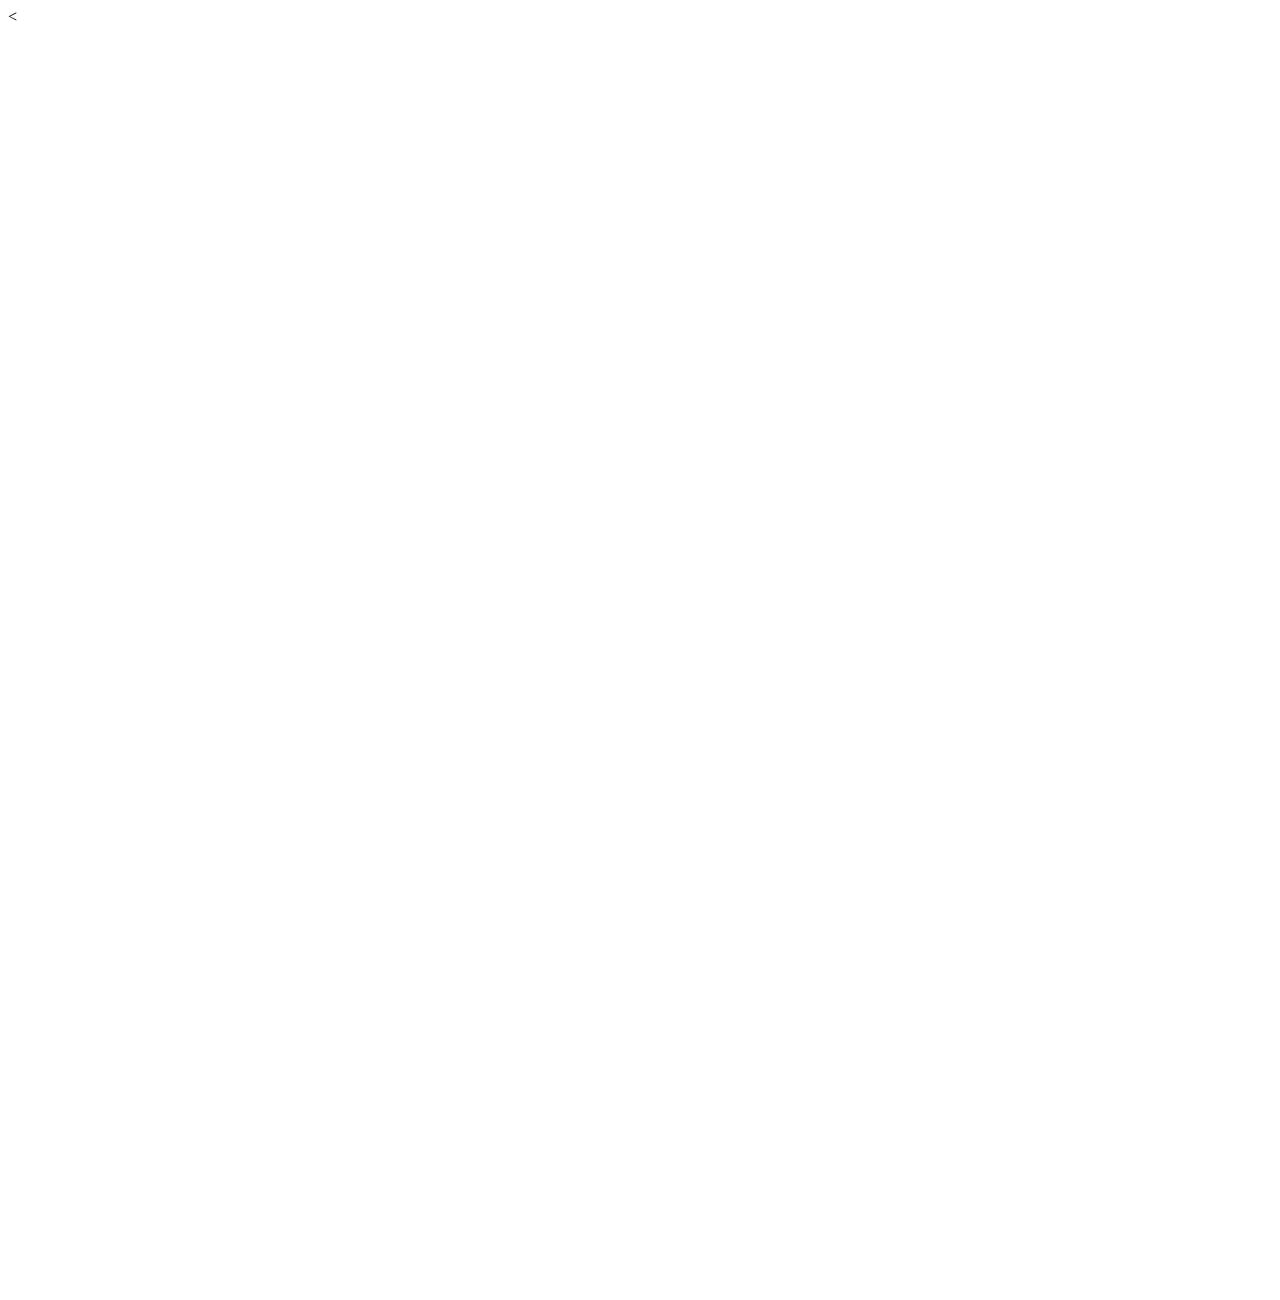
==== index.html @ 926a1ab6 "Add files via upload" ====
<!DOCTYPE html>
<html lang="en" dir="ltr">
  <head>
    <meta charset="utf-8">
    <title>chart project</title>
    <<link rel="stylesheet" href="styles.css">
  </head>
  <body>
  <div id="main">
    <iframe title="Which mayoral candidate got the most academics donations" aria-label="Bar Chart" id="datawrapper-chart-C6kLy" src="https://datawrapper.dwcdn.net/C6kLy/1/" scrolling="no" frameborder="0" style="width: 0; min-width: 100% !important; border: none;" height="1262"></iframe><script type="text/javascript">!function(){"use strict";window.addEventListener("message",(function(e){if(void 0!==e.data["datawrapper-height"]){var t=document.querySelectorAll("iframe");for(var a in e.data["datawrapper-height"])for(var r=0;r<t.length;r++){if(t[r].contentWindow===e.source)t[r].style.height=e.data["datawrapper-height"][a]+"px"}}}))}();
</script>
  </div>
  </body>
</html>
---- styles.css ----
body{
  background-color: white;
}
div#main{
  max-width: 700px;
  margin: 0 auto;
}
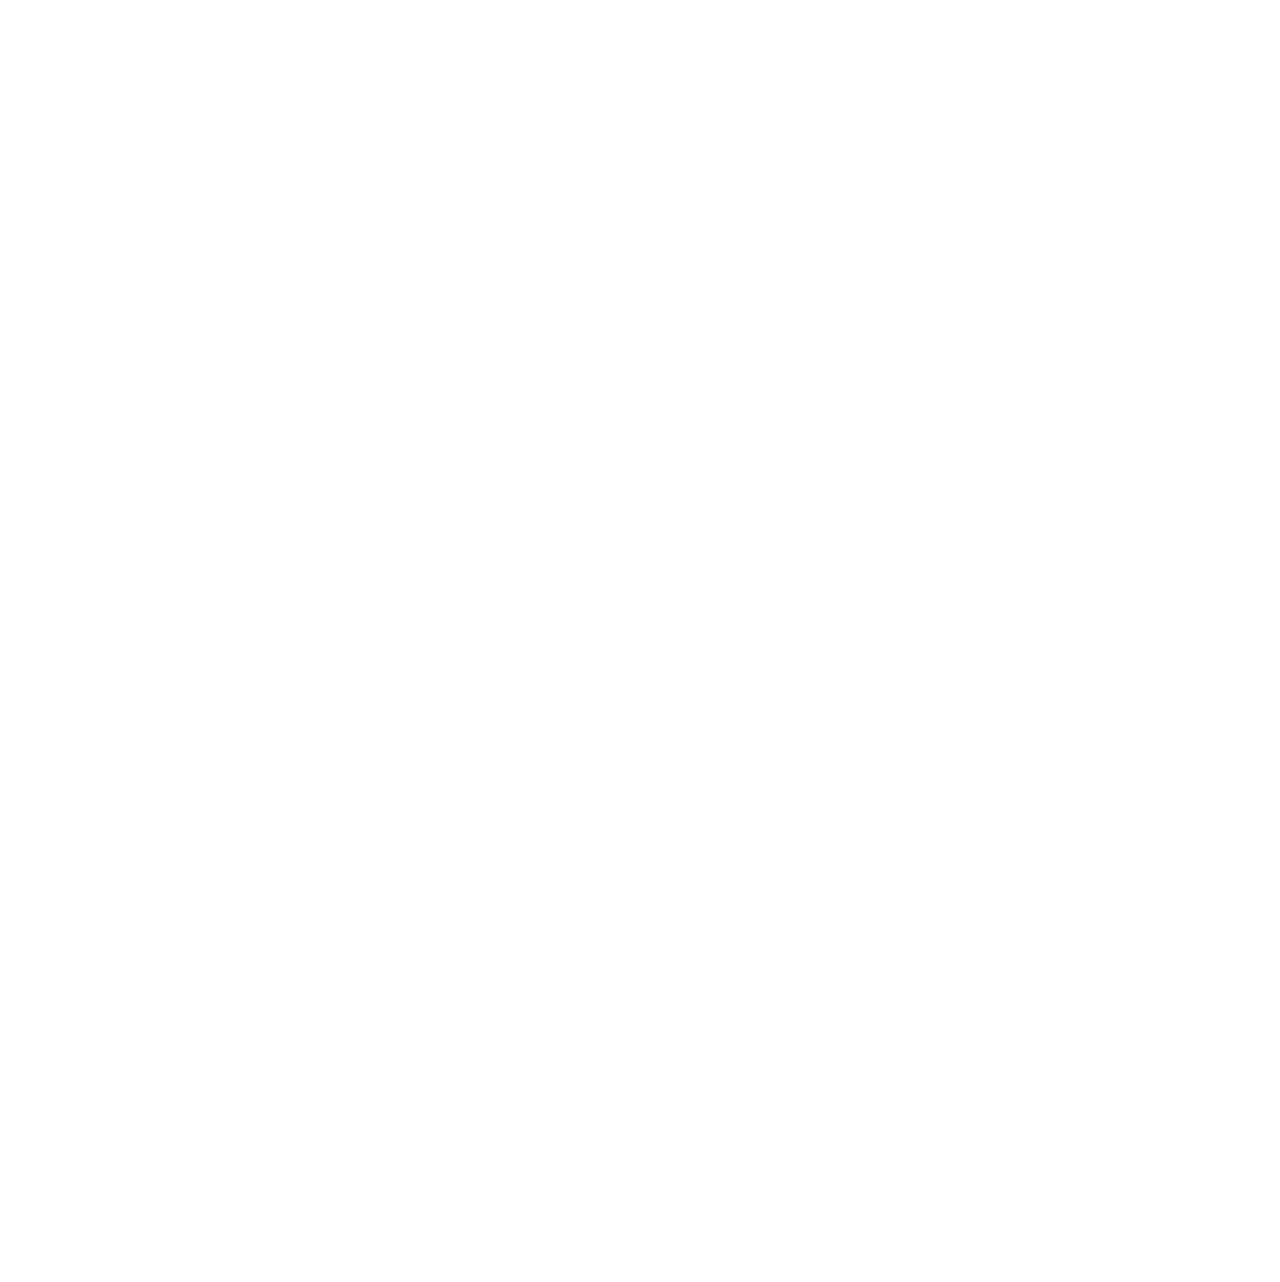
==== commit d1214f68: "Update index.html" ====
--- a/index.html
+++ b/index.html
@@ -3,7 +3,7 @@
   <head>
     <meta charset="utf-8">
     <title>chart project</title>
-    <<link rel="stylesheet" href="styles.css">
+    <link rel="stylesheet" href="styles.css">
   </head>
   <body>
   <div id="main">
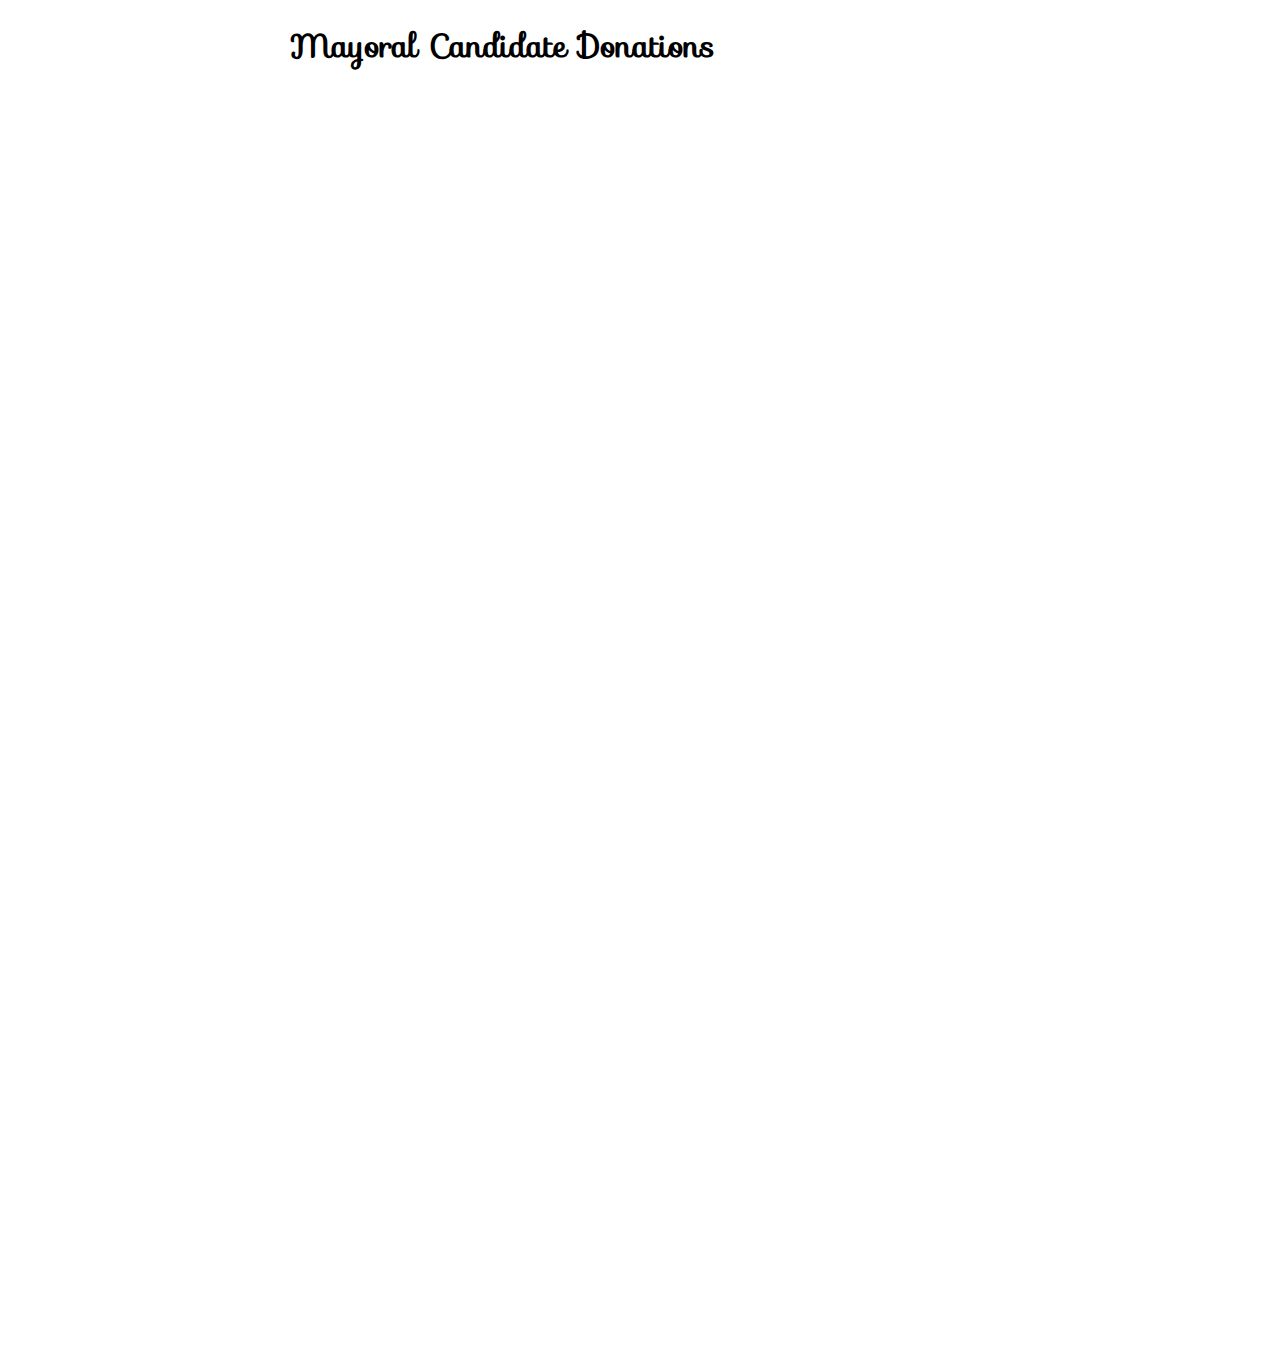
==== commit 65be08cc: "Add files via upload" ====
--- a/index.html
+++ b/index.html
@@ -4,11 +4,15 @@
     <meta charset="utf-8">
     <title>chart project</title>
     <link rel="stylesheet" href="styles.css">
-  </head>
+    <link rel="stylesheet" href="https://fonts.googleapis.com/css?family=Sofia">
+  <head>
   <body>
   <div id="main">
+    <h1> Mayoral Candidate Donations</h1>
     <iframe title="Which mayoral candidate got the most academics donations" aria-label="Bar Chart" id="datawrapper-chart-C6kLy" src="https://datawrapper.dwcdn.net/C6kLy/1/" scrolling="no" frameborder="0" style="width: 0; min-width: 100% !important; border: none;" height="1262"></iframe><script type="text/javascript">!function(){"use strict";window.addEventListener("message",(function(e){if(void 0!==e.data["datawrapper-height"]){var t=document.querySelectorAll("iframe");for(var a in e.data["datawrapper-height"])for(var r=0;r<t.length;r++){if(t[r].contentWindow===e.source)t[r].style.height=e.data["datawrapper-height"][a]+"px"}}}))}();
 </script>
+
   </div>
   </body>
+  </head>
 </html>
--- a/styles.css
+++ b/styles.css
@@ -5,3 +5,7 @@
   max-width: 700px;
   margin: 0 auto;
 }
+h1{
+  font-family: "Sofia", sans-serif;
+
+}
